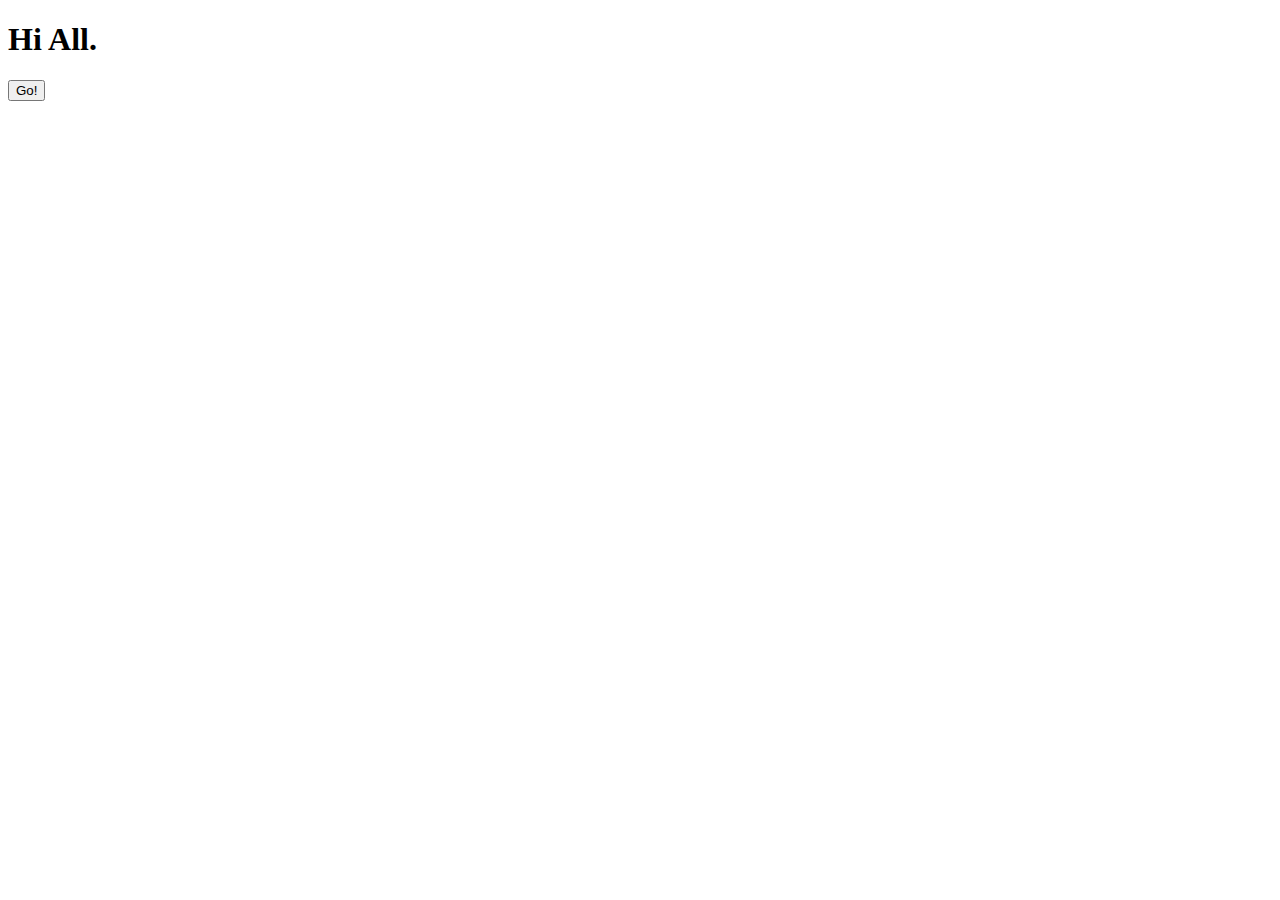
==== index.html @ 03d90924 "Creating html and css" ====
<!DOCTYPE html>
<html>
<head>
	<link href="style.css" rel="stylesheet" />
	<title>The RESTing Edge!</title>
	<script type="text/javascript" src="js/jquery.js"></script>
	<script type="text/javascript" src="js/background.js"></script>
</head>
<body>
	<h1>Hi All.</h1>
	<p></p>
	<button id="go">Go!</button>
	<script src="js/popup.js"></script>
</body>
</html>
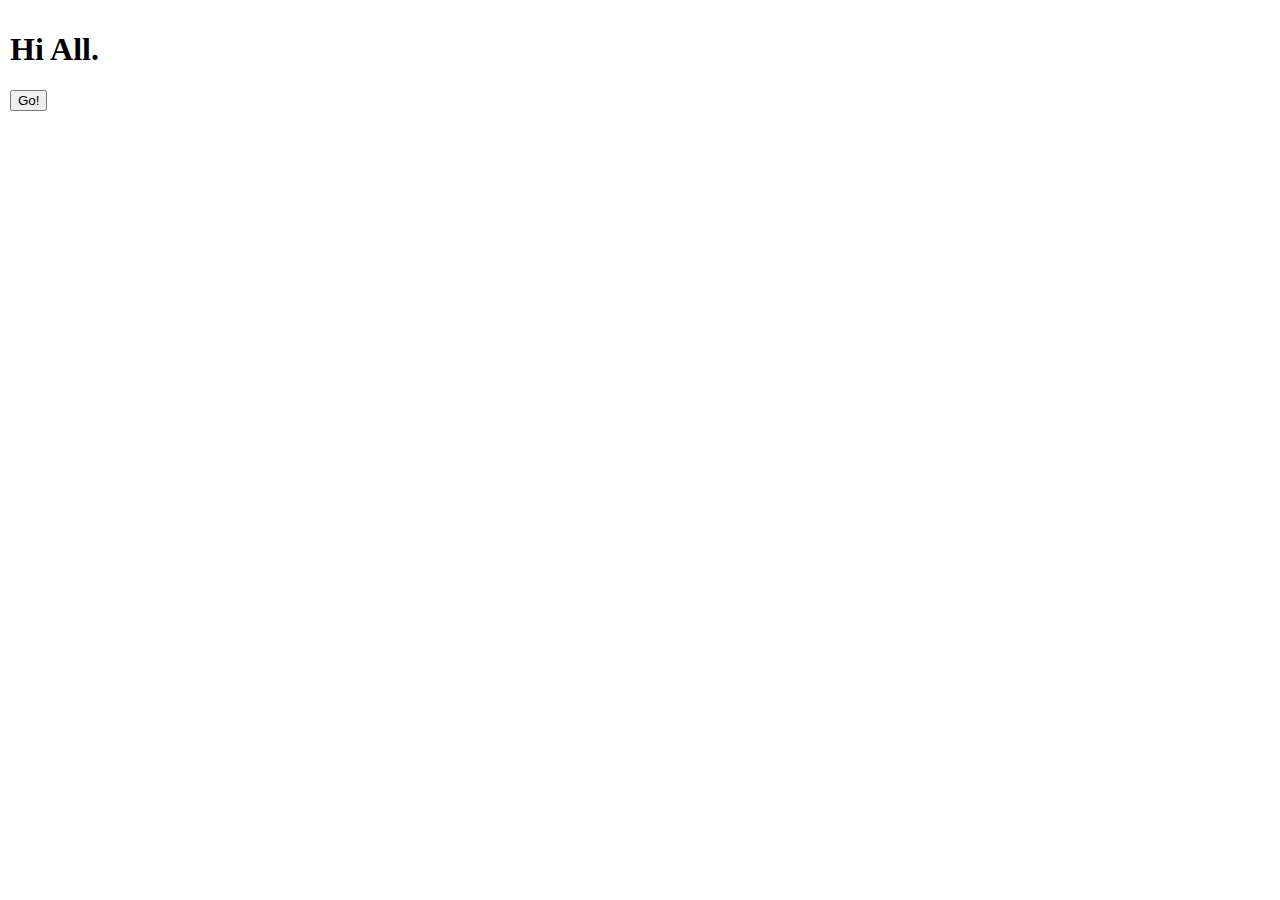
==== commit b6cef08a: "add the js files" ====
--- a/index.html
+++ b/index.html
@@ -3,8 +3,6 @@
 <head>
 	<link href="style.css" rel="stylesheet" />
 	<title>The RESTing Edge!</title>
-	<script type="text/javascript" src="js/jquery.js"></script>
-	<script type="text/javascript" src="js/background.js"></script>
 </head>
 <body>
 	<h1>Hi All.</h1>
--- a/style.css
+++ b/style.css
@@ -0,0 +1,13 @@
+body{
+	padding: 5px;
+	margin: 5px;
+	overflow: hidden;
+}
+
+.title{
+	font-family: Courier New, Courier, monospace;
+	width:240px; 
+	white-space:nowrap; 
+	overflow:hidden; 
+	text-overflow:ellipsis;
+}